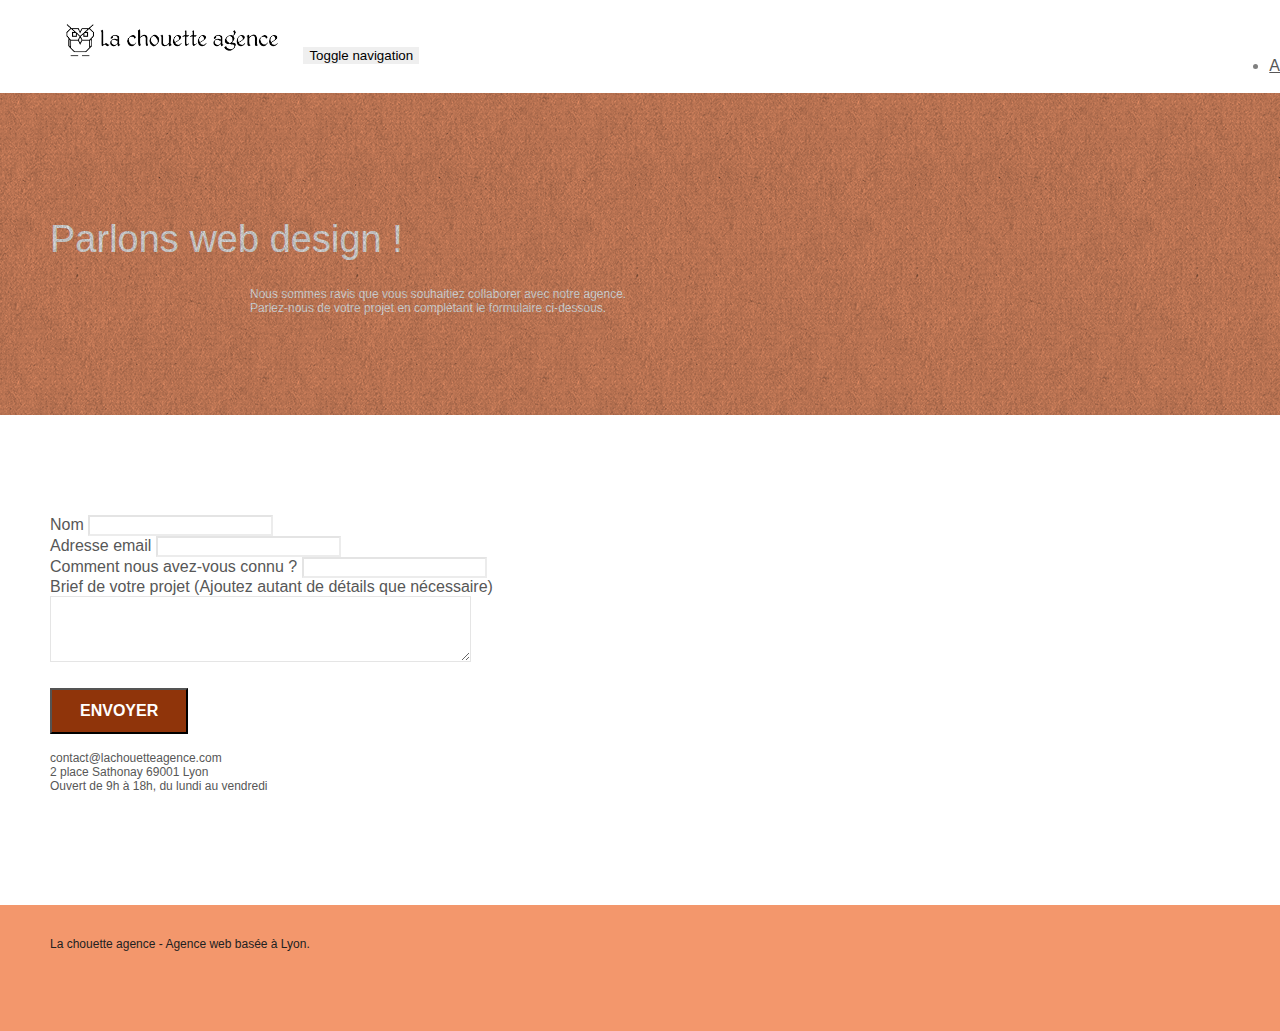
==== contact.html @ e4e472f9 "validation w3c" ====
<!doctype html>
<html lang="fr">
<head>
   <meta charset="utf-8">
   <meta name="description" content="La Chouette agence, une agence de webdesign basée à Lyon qui aide les entreprises à devenir attractives et visibles sur Internet">
   <meta name="viewport" content="width=device-width, initial-scale=1.0, viewport-fit=cover">
   <link rel="shortcut icon" type="image/png" href="favicon.jpg">

   <link rel="stylesheet" type="text/css" href="./css/bootstrap.min.css">
	<link rel="stylesheet" type="text/css" href="style.css">
	<link rel="stylesheet" type="text/css" href="./css/font-awesome.min.css">
	<link rel="stylesheet" type="text/css" href="./css/et-line.min.css">
	
   
   <title>Contact</title>

    
<!-- Analytics -->
 
<!-- Analytics END -->
    
</head>
<body>
<!-- Principal conteneur -->
<div class="page-container">
    
<!-- header -->
<header class="bloc bgc-white l-bloc " id="bloc-0">
	<div class="container bloc-sm">
		<nav class="navbar row">
			<div class="navbar-header">
				<a class="navbar-brand" href="index.html"><img src="img/la-chouette-agence.png" alt="atlanta web design logo" height="40" /></a>
				<button id="nav-toggle" type="button" class="ui-navbar-toggle navbar-toggle" data-toggle="collapse" data-target=".navbar-1">
					<span class="sr-only">Toggle navigation</span><span class="icon-bar"></span><span class="icon-bar"></span><span class="icon-bar"></span>
				</button>
			</div>
			<div class="collapse navbar-collapse navbar-1 special-dropdown-nav">
				<ul class="site-navigation nav navbar-nav">
					<li>
						<a href="index.html">Accueil</a>
					</li>
					<li>
					</li>
					<li>
						<a href="contact.html">Contact</a>
					</li>
				</ul>
			</div>
		</nav>
	</div>
</header>
<!-- header-0 END -->

<!-- section-6 -->
<section class="bloc bg-dots-bg bg-repeat bgc-atomic-tangerine d-bloc bloc-bg-texture texture-paper" id="bloc-6">
	<div class="container bloc-lg">
		<div class="row">
			<div class="row--background col-sm-12">
				<h1 class="text-center hero-bloc-text tc-white">
					Parlons web design !
				</h1>
				<p class="text-center mg-lg tc-white tight-width-whitespace">
					Nous sommes ravis que vous souhaitiez collaborer avec notre agence.<br>
					Parlez-nous de votre projet en complétant le formulaire ci-dessous.
				</p>
			</div>
		</div>
	</div>
</section>
<!-- section-6 END -->

<!-- section-7 -->
<section class="bloc bgc-white l-bloc" id="bloc-7">
	<div class="container bloc-lg">
		<div class="row">
			<div class="col-sm-6">
				<form id="form_1" novalidate>
					<div class="form-group">
						<label for="name">
							Nom
						</label>
						<input id="name" class="form-control" required />
					</div>
					<div class="form-group">
						<label for="email">
							Adresse email
						</label>
						<input id="email" class="form-control" type="email" required />
					</div>
					<div class="form-group">
						<label for="input_504">
							Comment nous avez-vous connu ?
						</label>
						<input class="form-control" type="email" required id="input_504" />
					</div>
					<div class="form-group">
						<label for="message">
							Brief de votre projet (Ajoutez autant de détails que nécessaire)<br>
						</label><textarea id="message" class="form-control" rows="4" cols="50" required></textarea>
					</div> 
					<button class="bloc-button btn btn-lg btn-block cta-hero btn-atomic-tangerine" type="submit">
						Envoyer
					</button>
				</form>
			</div>
			<div class="col-sm-6">
				<p>
					contact@lachouetteagence.com<br>2 place Sathonay 69001 Lyon<br>Ouvert de 9h à 18h, du lundi au vendredi<br>
				</p>
			</div>
		</div>
	</div>
</section>
<!-- section-7 END -->

<!-- ScrollToTop Button -->
<a class="bloc-button btn btn-d scrollToTop" onclick="scrollToTarget('1')"><span class="fa fa-chevron-up"></span></a>
<!-- ScrollToTop Button END-->


<!-- Footer - bloc-8 -->
<footer class="bloc bgc-atomic-tangerine d-bloc" id="bloc-8">
	<div class="container bloc-sm">
		<div class="row">
			<div class="col-sm-12">
				<p class="tc-black text-center">
					La chouette agence - Agence web basée à Lyon.<br>
				</p>
				<div class="row row-no-gutters social">
					<div class="col-sm-3">
						<div class="text-center">
							<a class="social twitter" aria-label="Lien vers Twitter" href="https://twitter.com/"><span class="fa fa-twitter icon-md"></span></a>
						</div>
					</div>
					<div class="col-sm-3">
						<div class="text-center">
							<a class="social facebook" aria-label="Lien vers Facebook" href="https://www.facebook.com/"><span class="fa fa-facebook icon-md"></span></a>
						</div>
					</div>
					<div class="col-sm-3">
						<div class="text-center">
							<a class="social dribbble" aria-label="Lien vers Dribble" href="https://dribbble.com/"><span class="fa fa-dribbble icon-md"></span></a>
						</div>
					</div>
					<div class="col-sm-3">
						<div class="text-center">
							<a class="social instagram" aria-label="Lien vers Instagram" href="https://www.instagram.com/"><span class="fa fa-instagram icon-md"></span></a>
						</div>
					</div>
				</div>
			</div>
		</div>
	</div>
</footer>
<!-- Footer - bloc-8 END -->

</div>
<!-- Principal conteneur END -->
<script src="./js/jquery-2.1.0.min.js" defer></script>
<script src="./js/bootstrap.min.js" defer></script>
<script src="./js/blocs.min.js" defer></script>
<script src="./js/jqBootstrapValidation.js" defer></script>
<script src="./js/formHandler.js" defer></script>

</body>
</html>
---- style.css ----
body {
    margin: 0;
    padding: 0;
    background: #FFF;
    overflow-x: hidden;
    -webkit-font-smoothing: antialiased;
    -moz-osx-font-smoothing: grayscale;
}

a,
button {
    transition: all .3s ease-in-out;
    outline: none!important;
}

a:hover {
    text-decoration: none;
    cursor: pointer;
}

#page-loading-blocs-notifaction {
    position: fixed;
    top: 0;
    bottom: 0;
    width: 100%;
    z-index: 100000;
    background: #FFFFFF url("img/pageload-spinner.gif") no-repeat center center;
}

.bloc {
    width: 100%;
    clear: both;
    background: 50% 50% no-repeat;
    padding: 0 50px;
    -webkit-background-size: cover;
    -moz-background-size: cover;
    -o-background-size: cover;
    background-size: cover;
    position: relative;
}

.bloc .container {
    padding-left: 0;
    padding-right: 0;
}

.bloc-lg {
    padding: 100px 50px;
}

.bloc-md {
    padding: 50px;
}

.bloc-sm {
    padding: 20px 50px;
}

.bg-center,
.bg-l-edge,
.bg-r-edge,
.bg-t-edge,
.bg-b-edge,
.bg-tl-edge,
.bg-bl-edge,
.bg-tr-edge,
.bg-br-edge,
.bg-repeat {
    -webkit-background-size: auto!important;
    -moz-background-size: auto!important;
    -o-background-size: auto!important;
    background-size: auto!important;
}

.bg-repeat {
    background: repeat;
}

.bg-t-edge {
    background: top no-repeat;
}

.bloc-bg-texture::before {
    content: "";
    background-size: 2px 2px;
    position: absolute;
    top: 0;
    bottom: 0;
    left: 0;
    right: 0;
}

.texture-paper::before {
    background: url("img/texture-paper.png");
    background-size: 280px 280px;
}

.b-parallax {
    background-attachment: fixed;
}

.d-bloc {
    color: rgba(255, 255, 255, .7);
}

.d-bloc button:hover {
    color: rgba(255, 255, 255, .9);
}

.d-bloc .icon-round,
.d-bloc .icon-square,
.d-bloc .icon-rounded,
.d-bloc .icon-semi-rounded-a,
.d-bloc .icon-semi-rounded-b {
    border-color: rgba(255, 255, 255, .9);
}

.d-bloc .divider-h span {
    border-color: rgba(255, 255, 255, .2);
}

.d-bloc .a-btn,
.d-bloc .navbar a,
.d-bloc .navbar-brand,
.d-bloc a .icon-sm,
.d-bloc a .icon-md,
.d-bloc a .icon-lg,
.d-bloc a .icon-xl,
.d-bloc h1 a,
.d-bloc h2 a,
.d-bloc h3 a,
.d-bloc h4 a,
.d-bloc h5 a,
.d-bloc h6 a,
.d-bloc p a {
    color: rgba(255, 255, 255, .6);
}

.d-bloc .a-btn:hover,
.d-bloc .navbar a:hover,
.d-bloc .navbar-brand:hover,
.d-bloc a:hover .icon-sm,
.d-bloc a:hover .icon-md,
.d-bloc a:hover .icon-lg,
.d-bloc a:hover .icon-xl,
.d-bloc h1 a:hover,
.d-bloc h2 a:hover,
.d-bloc h3 a:hover,
.d-bloc h4 a:hover,
.d-bloc h5 a:hover,
.d-bloc h6 a:hover,
.d-bloc p a:hover {
    color: rgba(255, 255, 255, 1);
}

.d-bloc .navbar-toggle .icon-bar {
    background: rgba(255, 255, 255, 1);
}

.d-bloc .btn-wire,
.d-bloc .btn-wire:hover {
    color: rgba(255, 255, 255, 1);
    border-color: rgba(255, 255, 255, 1);
}

.d-bloc .panel {
    color: rgba(0, 0, 0, .5);
}

.d-bloc .panel button:hover {
    color: rgba(0, 0, 0, .7);
}

.d-bloc .panel icon {
    border-color: rgba(0, 0, 0, .7);
}

.d-bloc .panel .divider-h span {
    border-color: rgba(0, 0, 0, .1);
}

.d-bloc .panel .a-btn {
    color: rgba(0, 0, 0, .6);
}

.d-bloc .panel .a-btn:hover {
    color: rgba(0, 0, 0, 1);
}

.d-bloc .panel .btn-wire,
.d-bloc .panel .btn-wire:hover {
    color: rgba(0, 0, 0, .7);
    border-color: rgba(0, 0, 0, .3);
}

.d-bloc .panel,
.l-bloc {
    color: rgba(0, 0, 0, .5);
}

.d-bloc .panel button:hover,
.l-bloc button:hover {
    color: rgba(0, 0, 0, .7);
}

.l-bloc .icon-round,
.l-bloc .icon-square,
.l-bloc .icon-rounded,
.l-bloc .icon-semi-rounded-a,
.l-bloc .icon-semi-rounded-b {
    border-color: rgba(0, 0, 0, .7);
}

.d-bloc .panel .divider-h span,
.l-bloc .divider-h span {
    border-color: rgba(0, 0, 0, .1);
}

.d-bloc .panel .a-btn,
.l-bloc .a-btn,
.l-bloc .navbar a,
.l-bloc .navbar-brand,
.l-bloc a .icon-sm,
.l-bloc a .icon-md,
.l-bloc a .icon-lg,
.l-bloc a .icon-xl,
.l-bloc h1 a,
.l-bloc h2 a,
.l-bloc h3 a,
.l-bloc h4 a,
.l-bloc h5 a,
.l-bloc h6 a,
.l-bloc p a {
    color: rgba(0, 0, 0, .6);
}

.d-bloc .panel .a-btn:hover,
.l-bloc .a-btn:hover,
.l-bloc .navbar a:hover,
.l-bloc .navbar-brand:hover,
.l-bloc a:hover .icon-sm,
.l-bloc a:hover .icon-md,
.l-bloc a:hover .icon-lg,
.l-bloc a:hover .icon-xl,
.l-bloc h1 a:hover,
.l-bloc h2 a:hover,
.l-bloc h3 a:hover,
.l-bloc h4 a:hover,
.l-bloc h5 a:hover,
.l-bloc h6 a:hover,
.l-bloc p a:hover {
    color: rgba(0, 0, 0, 1);
}

.l-bloc .navbar-toggle .icon-bar {
    color: rgba(0, 0, 0, .6);
}

.d-bloc .panel .btn-wire,
.d-bloc .panel .btn-wire:hover,
.l-bloc .btn-wire,
.l-bloc .btn-wire:hover {
    color: rgba(0, 0, 0, .7);
    border-color: rgba(0, 0, 0, .3);
}

.voffset {
    margin-top: 30px;
}

.voffset-lg {
    margin-top: 80px;
}

.row-no-gutters {
    margin-right: 0;
    margin-left: 0;
}

.row.row-no-gutters > [class^="col-"],
.row.row-no-gutters > [class*=" col-"] {
    padding-right: 0;
    padding-left: 0;
}

#bloc-1-hero h1 {
    font-size: 32px;
}

.navbar {
    margin-bottom: 0;
    z-index: 1;
}

.navbar-brand {
    height: auto;
    padding: 3px 15px;
    font-size: 25px;
    font-weight: normal;
    font-weight: 600;
    line-height: 44px;
}

.navbar-brand img {
    max-height: 200px;
    margin: 0 5px 0 0;
    display: inline;
}

.navbar-brand img[src$=svg] {
    min-width: 100px;
}

.nav-center .navbar-brand img {
    margin: 0;
}

.navbar .nav {
    padding-top: 2px;
    margin-right: -16px;
    float: right;
    z-index: 1;
}

.nav > li {
    float: left;
    margin-top: 4px;
    font-size: 16px;
}

.navbar-nav .open .dropdown-menu > li > a {
    text-align: inherit;
}

.nav > li a:hover,
.nav > li a:focus {
    background: transparent;
}

.navbar-toggle {
    margin: 10px 10px 0 0;
    border: 0px;
}

.navbar-toggle:hover {
    background: transparent!important;
}

.navbar-toggle .icon-bar {
    background-color: rgba(0, 0, 0, .5);
    width: 26px;
}

.nav-invert .navbar .nav {
    float: left;
}

.nav-invert .navbar-header,
.nav-invert .navbar-brand {
    float: right;
    position: relative;
    z-index: 2;
}

@media (min-width: 768px) {
    .site-navigation {
        position: absolute;
        top: 50%;
        right: 20px;
        transform: translate(0, -50%);
        -webkit-transform: translateY(-50%);
    }
    .nav > li .dropdown-menu a,
    .nav > li .dropdown-menu a:hover {
        color: #484848;
    }
    .nav-invert .site-navigation {
        left: 0;
        right: 0;
    }
    .nav-center {
        text-align: center;
    }
    .nav-center .navbar-header {
        width: 100%;
    }
    .nav-center .navbar-header,
    .nav-center .navbar-brand,
    .nav-center .nav > li {
        float: none;
        display: inline-block;
    }
    .nav-center .site-navigation {
        position: relative;
        width: 100%;
        right: 0;
        margin-right: 0px;
        margin-top: 20px;
    }
    .nav-center.mini-nav .navbar-toggle {
        float: none;
        margin: 10px auto 0;
    }
}

.nav > li > .dropdown a {
    background: none!important;
    display: block;
    padding: 14px 15px;
}

nav .caret {
    margin: 0 5px;
}

.dropdown-menu .dropdown-menu {
    top: -8px;
    left: 100%;
}

.dropdown-menu .dropmenu-flow-right {
    top: 100%;
    left: 0;
    margin-left: -1px;
    border-top-left-radius: 0;
    border-top-right-radius: 0;
}

.dropdown-menu .dropdown span {
    border: 4px solid black;
    border-top-color: transparent;
    border-right-color: transparent;
    border-bottom-color: transparent;
    margin: 6px -5px 0 0!important;
    float: right;
}

.mg-md {
    margin-top: 10px;
    margin-bottom: 20px;
}

.mg-lg {
    margin-top: 10px;
    margin-bottom: 40px;
}

.btn {
    margin: 0 5px 5px 0;
}

.btn.pull-right {
    margin: 0 0 5px 5px;
}

.btn-d,
.btn-d:hover,
.btn-d:focus {
    color: #FFF;
    background: rgba(0, 0, 0, .3);
}

button {
    outline: none!important;
}

.btn-rd {
    border-radius: 40px;
}

.btn-clean {
    border: 1px solid rgba(0, 0, 0, .08);
    border-bottom-color: rgba(0, 0, 0, .1);
    text-shadow: 0 1px 0 rgba(0, 0, 1, .1);
    box-shadow: 0 1px 3px rgba(0, 0, 1, .25), inset 0 1px 0 0 rgba(255, 255, 255, .15);
}

.icon-md {
    font-size: 30px!important;
}

.icon-lg {
    font-size: 60px!important;
}

.sm-shadow {
    text-shadow: 0 1px 2px rgba(0, 0, 0, .3);
}

.panel-sq,
.panel-sq .panel-heading,
.panel-sq .panel-footer {
    border-radius: 0;
}

.panel-rd {
    border-radius: 30px;
}

.panel-rd .panel-heading {
    border-radius: 29px 29px 0 0;
}

.panel-rd .panel-footer {
    border-radius: 0 0 29px 29px;
}

.form-control {
    border-color: rgba(0, 0, 0, .1);
    box-shadow: none;
}

.scrollToTop {
    width: 40px;
    height: 40px;
    position: fixed;
    bottom: 20px;
    right: 20px;
    opacity: 0;
    z-index: 500;
    transition: all .3s ease-in-out;
}

.scrollToTop span {
    margin-top: 6px;
}

.showScrollTop {
    font-size: 14px;
    opacity: 1;
}

a[data-lightbox] {
    position: relative;
    display: block;
    text-align: center;
}

a[data-lightbox]:hover::before {
    content: "+";
    font-family: "HelveticaNeue-Light", "Helvetica Neue Light", "Helvetica Neue", Helvetica, Arial;
    font-size: 32px;
    width: 50px;
    height: 50px;
    margin-left: -25px;
    border-radius: 50%;
    background: rgba(0, 0, 0, .6);
    color: #FFF;
    font-weight: 100;
    z-index: 1;
    position: absolute;
    top: 50%;
    transform: translateY(-50%);
    -webkit-transform: translateY(-50%);
}

a[data-lightbox]:hover img {
    opacity: 0.6;
    -webkit-animation-fill-mode: none;
    animation-fill-mode: none;
}

#lightbox-modal {
    display: flex;
    align-items: center;
}

#lightbox-modal .modal-dialog {
    width: 90%;
    max-width: 900px;
    margin: 0 auto 0;
}

#lightbox-modal .modal-dialog img {
    max-height: 90vh;
    margin: 0 auto;
}

.lightbox-caption {
    padding: 20px;
    color: #FFF;
    background: rgba(0, 0, 0, .5);
    position: absolute;
    left: 15px;
    right: 15px;
    bottom: 5px;
}

.close-lightbox {
    color: #FFF;
    font-size: 30px;
    position: absolute;
    top: 20px;
    right: 20px;
    z-index: 20;
    background: rgba(0, 0, 0, .5);
    border: none;
    line-height: 30px;
    padding: 0 9px 5px;
    opacity: 0.3;
}

.close-lightbox:hover,
.next-lightbox:hover,
.prev-lightbox:hover {
    opacity: 1.0;
    color: #FFF;
}

.next-lightbox,
.prev-lightbox {
    font-size: 20px;
    color: rgba(255, 255, 255, .9);
    background: rgba(0, 0, 0, .5);
    transition: all .2s ease-in-out;
    position: absolute;
    top: 45%;
    z-index: 1;
    opacity: 0.4;
}

.next-lightbox {
    padding: 6px 8px 1px 13px;
    right: 25px;
}

.prev-lightbox {
    padding: 6px 13px 1px 10px;
    left: 25px;
}

.snapshot-lb .modal-body {
    padding-bottom: 45px;
}

.snapshot-lb .lightbox-caption {
    padding: 0;
    color: rgba(0, 0, 0, .5);
    background: none;
}

h1,
h2,
h3,
h4,
h5,
h6,
p,
label,
.btn,
a {
    font-family: "helvetica";
    font-weight: 400;
    color: #575757!important;
}

.container {
    max-width: 1000px;
}

.hero-bloc-text {
    font-size: 38px;
}

.hero-bloc-text-sub {
    font-size: 36px;
}

.statement-bloc-text {
    line-height: 26px;
    font-style: italic;
    font-size: 20px;
    text-align: center;
    font-weight: lighter;
    max-width: 520px;
    margin: auto auto auto auto;
}

p {
    font-size: 12px;
}

.tight-width-whitespace {
    max-width: 600px;
    margin: auto auto auto auto;
}

.h1 {
    font-size: 20px;
    font-family: "Open Sans";
}

.cta-hero {
    margin-top: 22px;
    color: #FFFFFF!important;
    text-transform: uppercase;
    padding: 12px 28px 12px 28px;
    font-size: 16px;
    font-weight: 700;
}

.social {
    max-width: 400px;
    margin: auto auto auto auto;
    display: flex;
    justify-content: space-around;
    min-width: 48px;
    min-height: 48px;
}

h2 {
    font-size: 22px;
    line-height: 1.4em;
}

h3 {
    font-size: 15px;
    text-transform: uppercase;
    font-weight: 700;
    color: #333333!important;
}

.med-width-whitespace {
    max-width: 800px;
    margin: auto auto auto auto;
    box-shadow: 0px 0px 0px #000000;
}

h1 {
    color: #333333!important;
}

h4 {
    color: #333333!important;
}

.icons {
    margin-bottom: 14px;
    margin-top: 24px;
}

.white {
    color: #FFFFFF!important;
}

.portfolio-thumb {
    margin-bottom: 24px;
}

.portfolio-row {
    margin-bottom: 44px;
    margin-top: 50px;
}

.avatar {
    box-shadow: 0px 4px 9px rgba(0, 0, 0, 0.3);
}

.black-background {
    background-color: rgba(165, 147, 99, 0.7);
    padding: 40px 40px 40px 40px;
}

.bold-link {
    font-weight: 900;
    text-decoration: underline!important;
}

.bgc-white {
    background-color: #FFFFFF;
}

.bgc-dark-slate-blue {
    background-color: #364577;
}

.bgc-atomic-tangerine {
    background-color: #F3976C;
}

.tc-white {
    color: #FFFFFF!important;
}

.tc-black{
    color: #212121!important;
}

.btn-atomic-tangerine {
    background: #8F340A;
    color: #FFFFFF!important;
}

.btn-atomic-tangerine:hover {
    background: #c27956!important;
    color: #FFFFFF!important;
}

.ltc-white {
    color: #FFFFFF!important;
}

.ltc-white:hover {
    color: #cccccc!important;
}

.ltc-atomic-tangerine {
    color: #F3976C!important;
}

.ltc-atomic-tangerine:hover {
    color: #c27956!important;
}

.icon-dark-slate-blue {
    color: #364577!important;
    border-color: #364577!important;
}

.bg-dots-bg {
    background-image: url("img/dots-bg.png");
}

.bg-lines-h2-bg {
    background-image: url("img/lines-h2-bg.png");
}

.bg-banniere {
    background-image: url("img/la-chouette-agence-banniere.jpg");
}

.bg-presentation {
    background-image: url("img/image-de-presentation.jpg");
}

@media (max-width: 1024px) {
    .bloc {
        padding-left: 20px;
        padding-right: 20px;
    }
    .bloc.full-width-bloc,
    .bloc-tile-2.full-width-bloc .container,
    .bloc-tile-3.full-width-bloc .container,
    .bloc-tile-4.full-width-bloc .container {
        padding-left: 0;
        padding-right: 0;
    }
}

@media (max-width: 992px) and (min-width: 768px) {
    .navbar .nav {
        max-width: 80%
    }
    .nav-center.navbar .nav {
        max-width: 100%
    }
}

@media only screen and (min-width: 768px) and (max-width: 1024px) and (orientation: landscape) {
    .b-parallax {
        background-attachment: scroll;
    }
}

@media only screen and (min-width: 1024px) and (max-width: 1366px) and (-webkit-min-device-pixel-ratio: 1.5) {
    .b-parallax {
        background-attachment: scroll;
    }
}

@media (max-width: 991px) {
    .container {
        width: 100%;
    }
    .b-parallax {
        background-attachment: scroll;
    }
    .page-container,
    #hero-bloc {
        overflow-x: hidden;
        position: relative;
    }

    .bloc-group,
    .bloc-group .bloc {
        display: block;
        width: 100%;
    }
    .bloc-fill-screen .fill-bloc-top-edge,
    .bloc-fill-screen .fill-bloc-bottom-edge {
        padding: 0 20px;
    }
}

@media (max-width: 767px) {
    .page-container {
        overflow-x: hidden;
        position: relative;
    }
    h1,
    h2,
    h3,
    h4,
    h5,
    h6,
    p,
    #disqus_thread {
        padding-left: 10px!important;
        padding-right: 10px!important;
    }
    .b-parallax {
        background-attachment: scroll;
    }
    .navbar .nav {
        padding-top: 0;
        border-top: 1px solid rgba(0, 0, 0, .2);
        float: none!important;
    }
    .navbar.row {
        margin-left: 0;
        margin-right: 0;
    }
    .site-navigation {
        position: inherit;
        transform: none;
        -webkit-transform: none;
        -ms-transform: none;
    }
    .nav > li {
        margin-top: 0;
        border-bottom: 1px solid rgba(0, 0, 0, .1);
        background: rgba(0, 0, 0, .05);
        text-align: left;
        padding-left: 15px;
        width: 100%;
    }
    .nav > li:hover {
        background: rgba(0, 0, 0, .08);
    }
    .dropdown .dropdown a .caret {
        float: none;
        margin: 5px 0 0 10px!important;
        border: 4px solid black;
        border-bottom-color: transparent;
        border-right-color: transparent;
        border-left-color: transparent;
    }
    #hero-bloc .navbar .nav {
        background: rgba(0, 0, 0, .8);
    }
    #hero-bloc .navbar .nav a {
        color: rgba(255, 255, 255, .6);
    }
    .hero {
        padding: 50px 0;
    }
    .hero-nav {
        left: -1px;
        right: -1px;
    }
    .navbar-collapse {
        padding: 0;
        overflow-x: hidden;
        -webkit-box-shadow: none;
        box-shadow: none;
    }
    .navbar-brand img {
        max-height: 40px;
        width: auto;
    }
    .nav-invert .navbar-header {
        float: none;
        width: 100%;
    }
    .nav-invert .navbar-toggle {
        float: left;
        margin-left: 10px;
    }
    .bloc {
        padding-left: 0;
        padding-right: 0;
    }
    .bloc-xxl,
    .bloc-xl,
    .bloc-lg {
        padding: 40px 0;
    }
    .bloc-sm,
    .bloc-md {
        padding-left: 0;
        padding-right: 0;
    }
    .bloc-tile-2 .container,
    .bloc-tile-3 .container,
    .bloc-tile-4 .container,
    .bloc-fill-screen .fill-bloc-top-edge,
    .bloc-fill-screen .fill-bloc-bottom-edge {
        padding-left: 0;
        padding-right: 0;
    }
    .a-block {
        padding: 0 10px;
    }
    .btn-dwn {
        display: none;
    }
    .voffset {
        margin-top: 5px;
    }
    .voffset-md {
        margin-top: 20px;
    }
    .voffset-lg {
        margin-top: 30px;
    }
    form {
        padding: 5px;
    }
    .close-lightbox {
        display: inline-block;
    }
    .blocsapp-device-iphone5 {
        background-size: 216px 425px;
        padding-top: 60px;
        width: 216px;
        height: 425px;
    }
    .blocsapp-device-iphone5 img {
        width: 180px;
        height: 320px;
    }
    .portfolio{
        display: flex;
        flex-direction: column;
        align-items: center;
    }
}



@media (max-width: 400px) {
    .bloc {
        padding-left: 0;
        padding-right: 0;
    }
}

@media (max-width: 767px) {
    .bloc-mob-center-text {
        text-align: center;
    }
}
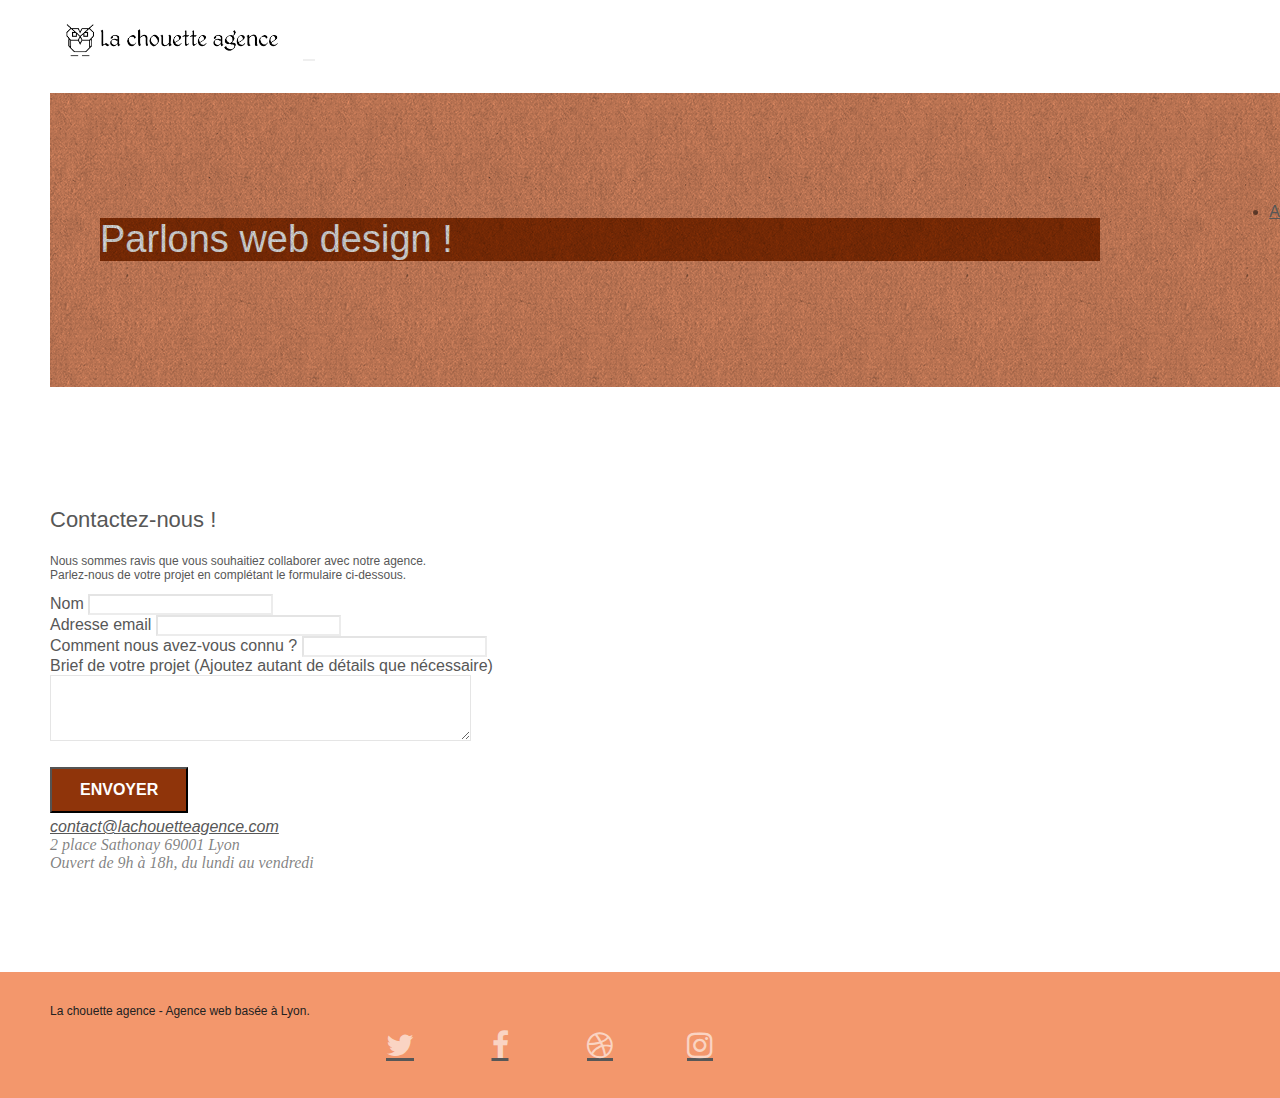
==== commit ac210c42: "modification Semantique" ====
--- a/contact.html
+++ b/contact.html
@@ -8,11 +8,11 @@
 
    <link rel="stylesheet" type="text/css" href="./css/bootstrap.min.css">
 	<link rel="stylesheet" type="text/css" href="style.css">
-	<link rel="stylesheet" type="text/css" href="./css/font-awesome.min.css">
+	<link rel="stylesheet" type="text/css" href="./css/font-awesome.css">
 	<link rel="stylesheet" type="text/css" href="./css/et-line.min.css">
 	
    
-   <title>Contact</title>
+   <title>Contacter l'équipe de la chouette agence</title>
 
     
 <!-- Analytics -->
@@ -29,7 +29,7 @@
 	<div class="container bloc-sm">
 		<nav class="navbar row">
 			<div class="navbar-header">
-				<a class="navbar-brand" href="index.html"><img src="img/la-chouette-agence.png" alt="atlanta web design logo" height="40" /></a>
+				<a class="navbar-brand" href="index.html"><img src="img/la-chouette-agence.png" alt="Logo de la Chouette agence, agence de web design à Lyon" height="40" /></a>
 				<button id="nav-toggle" type="button" class="ui-navbar-toggle navbar-toggle" data-toggle="collapse" data-target=".navbar-1">
 					<span class="sr-only">Toggle navigation</span><span class="icon-bar"></span><span class="icon-bar"></span><span class="icon-bar"></span>
 				</button>
@@ -48,33 +48,32 @@
 			</div>
 		</nav>
 	</div>
+   <div class="bloc bg-dots-bg bg-repeat bgc-atomic-tangerine d-bloc bloc-bg-texture texture-paper" id="bloc-6">
+      <div class="container bloc-lg">
+         <div class="row">
+            <div class="row--background col-sm-12">
+               <h1 class="text-center hero-bloc-text tc-white">
+                  Parlons web design !
+               </h1>
+            </div>
+         </div>
+      </div>
+   </div>
 </header>
 <!-- header-0 END -->
 
-<!-- section-6 -->
-<section class="bloc bg-dots-bg bg-repeat bgc-atomic-tangerine d-bloc bloc-bg-texture texture-paper" id="bloc-6">
-	<div class="container bloc-lg">
-		<div class="row">
-			<div class="row--background col-sm-12">
-				<h1 class="text-center hero-bloc-text tc-white">
-					Parlons web design !
-				</h1>
-				<p class="text-center mg-lg tc-white tight-width-whitespace">
-					Nous sommes ravis que vous souhaitiez collaborer avec notre agence.<br>
-					Parlez-nous de votre projet en complétant le formulaire ci-dessous.
-				</p>
-			</div>
-		</div>
-	</div>
-</section>
-<!-- section-6 END -->
-
-<!-- section-7 -->
-<section class="bloc bgc-white l-bloc" id="bloc-7">
-	<div class="container bloc-lg">
-		<div class="row">
-			<div class="col-sm-6">
-				<form id="form_1" novalidate>
+<!-- main -->
+<main>
+   <div class="bloc bgc-white l-bloc" id="bloc-7">
+      <article class="container bloc-lg">
+         <div class="row">
+            <h2>Contactez-nous !</h2>
+            <p>Nous sommes ravis que vous souhaitiez collaborer avec notre agence.<br>
+               Parlez-nous de votre projet en complétant le formulaire ci-dessous.
+            </p>
+         </div>
+         <div class="col-sm-6">
+            <form id="form_1" novalidate>
 					<div class="form-group">
 						<label for="name">
 							Nom
@@ -102,16 +101,17 @@
 						Envoyer
 					</button>
 				</form>
-			</div>
-			<div class="col-sm-6">
-				<p>
-					contact@lachouetteagence.com<br>2 place Sathonay 69001 Lyon<br>Ouvert de 9h à 18h, du lundi au vendredi<br>
-				</p>
-			</div>
-		</div>
-	</div>
-</section>
-<!-- section-7 END -->
+         </div>
+         <div class="col-sm-6">
+            <address>
+               <a href="mailto:contact@lachouetteagence.com" aria-label="contacter l'agence via cet email">contact@lachouetteagence.com</a><br>2 place Sathonay 69001 Lyon<br>Ouvert de 9h à 18h, du lundi au vendredi<br>
+				</address>
+         </div>
+      </article>
+   </div>
+</main>
+
+<!-- main END -->
 
 <!-- ScrollToTop Button -->
 <a class="bloc-button btn btn-d scrollToTop" onclick="scrollToTarget('1')"><span class="fa fa-chevron-up"></span></a>
--- a/style.css
+++ b/style.css
@@ -18,8 +18,16 @@
     cursor: pointer;
 }
 
+button:focus{
+    border: 1px solid black;    
+}
+
+a:focus{
+    border: 1px solid black;
+}
+
 #page-loading-blocs-notifaction {
-    position: fixed;
+    position: fixed;                
     top: 0;
     bottom: 0;
     width: 100%;
@@ -1036,6 +1044,9 @@
     }
 }
 
+.row--background{
+    background-color: #973507;
+}
 
 
 @media (max-width: 400px) {
@@ -1049,4 +1060,5 @@
     .bloc-mob-center-text {
         text-align: center;
     }
-}+}
+
